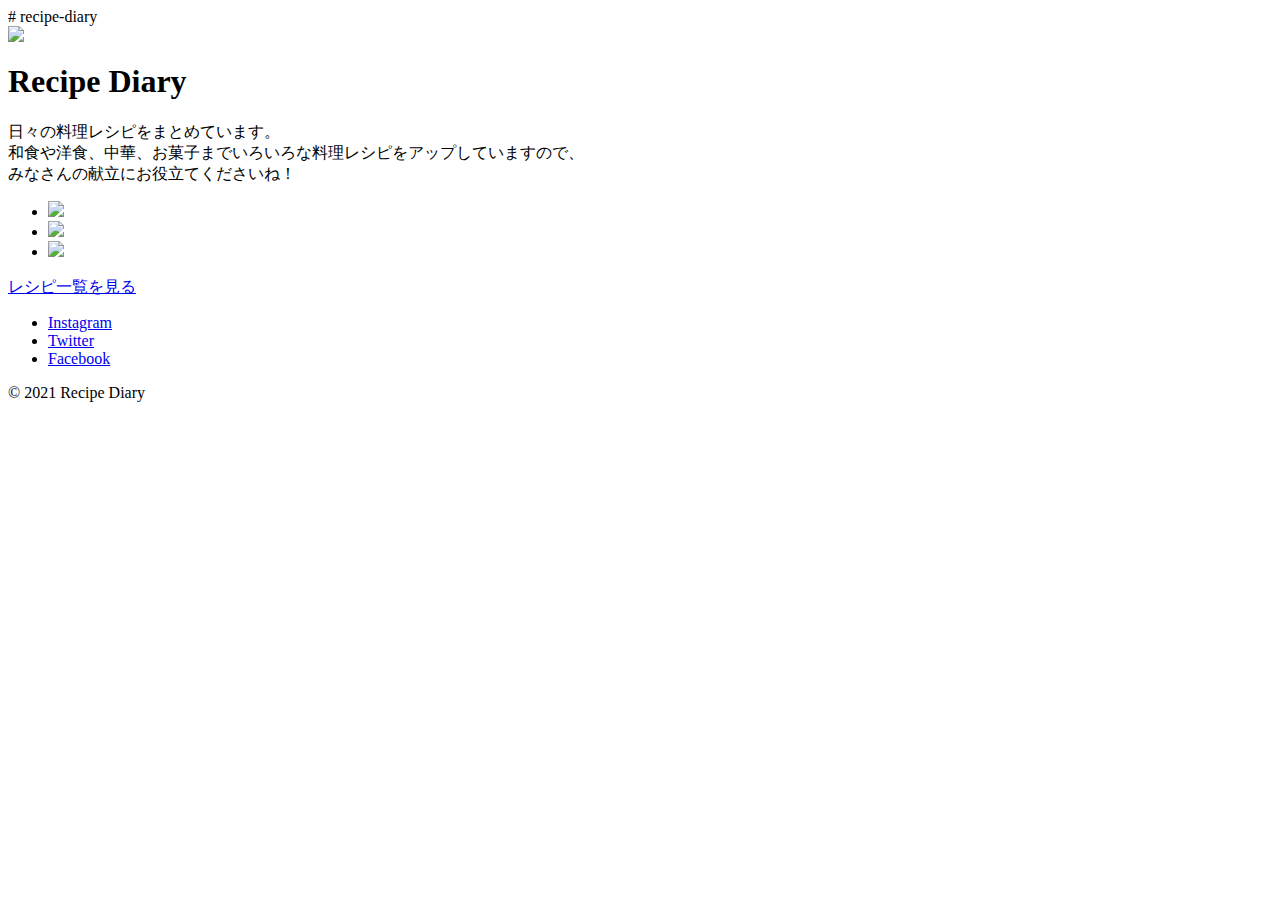
==== index.html @ 3a530e78 "Create index.html" ====
# recipe-diary
<!DOCTYPE html>
<html>
  <head>
    <meta charset="utf-8">
    <title>Recipe Diary</title>
    <meta name="description" content="">
    <meta name="viewport" content="width=device-width, initial-scale=1">
    <link rel="shortcut icon" href="img/favicon.ico">
    <link rel="stylesheet" href="https://unpkg.com/ress/dist/ress.min.css">
    <link rel="stylesheet" href="style.css">
  </head>

  <body>
    <header id="header">
      <img src="img/mainvisual.jpg" id="mainvisual">
    </header>

    <main>
      <div class="text">
        <h1 class="site-title">Recipe Diary</h1>
        <p>
          日々の料理レシピをまとめています。<br>
          和食や洋食、中華、お菓子までいろいろな料理レシピをアップしていますので、<br>
          みなさんの献立にお役立てくださいね！
        </p>
      </div>

      <ul class="gallery">
        <li><img src="img/recipe1.jpg"></li>
        <li><img src="img/recipe2.jpg"></li>
        <li><img src="img/recipe3.jpg"></li>
      </ul>

      <div class="text">
        <a class="btn" href="/recipe/index.html">レシピ一覧を見る</a>
      </div>

    </main>

    <footer id="footer">
      <ul class="sns">
        <li><a href="#">Instagram</a></li>
        <li><a href="#">Twitter</a></li>
        <li><a href="#">Facebook</a></li>
      </ul>
      <p>&copy; 2021 Recipe Diary</p>
    </footer>
  </body>
</html>
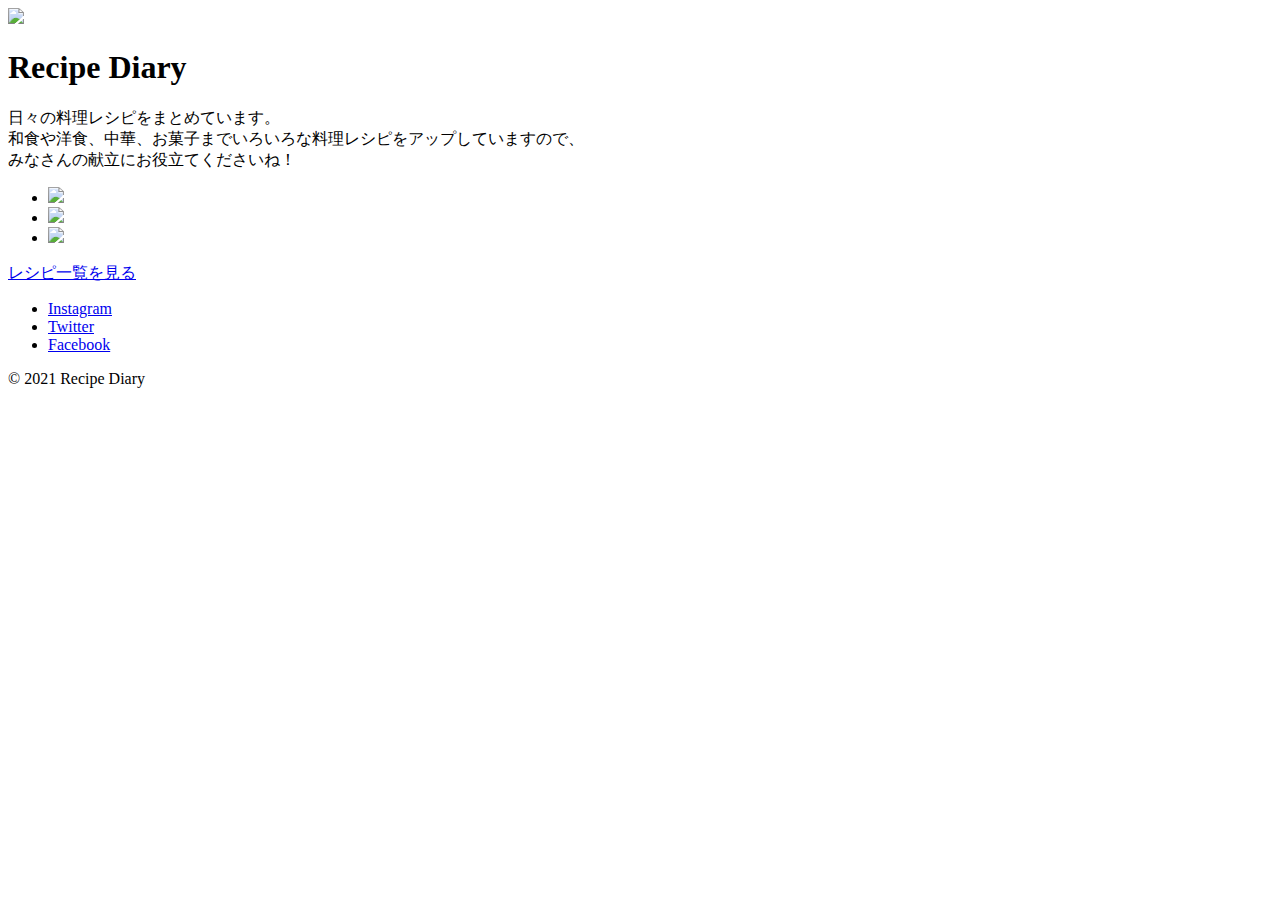
==== commit 48f076b0: "Create index.html" ====
--- a/index.html
+++ b/index.html
@@ -1,4 +1,3 @@
-# recipe-diary
 <!DOCTYPE html>
 <html>
   <head>
@@ -33,7 +32,7 @@
       </ul>
 
       <div class="text">
-        <a class="btn" href="/recipe/index.html">レシピ一覧を見る</a>
+        <a class="btn" href="recipe/index.html">レシピ一覧を見る</a>
       </div>
 
     </main>
